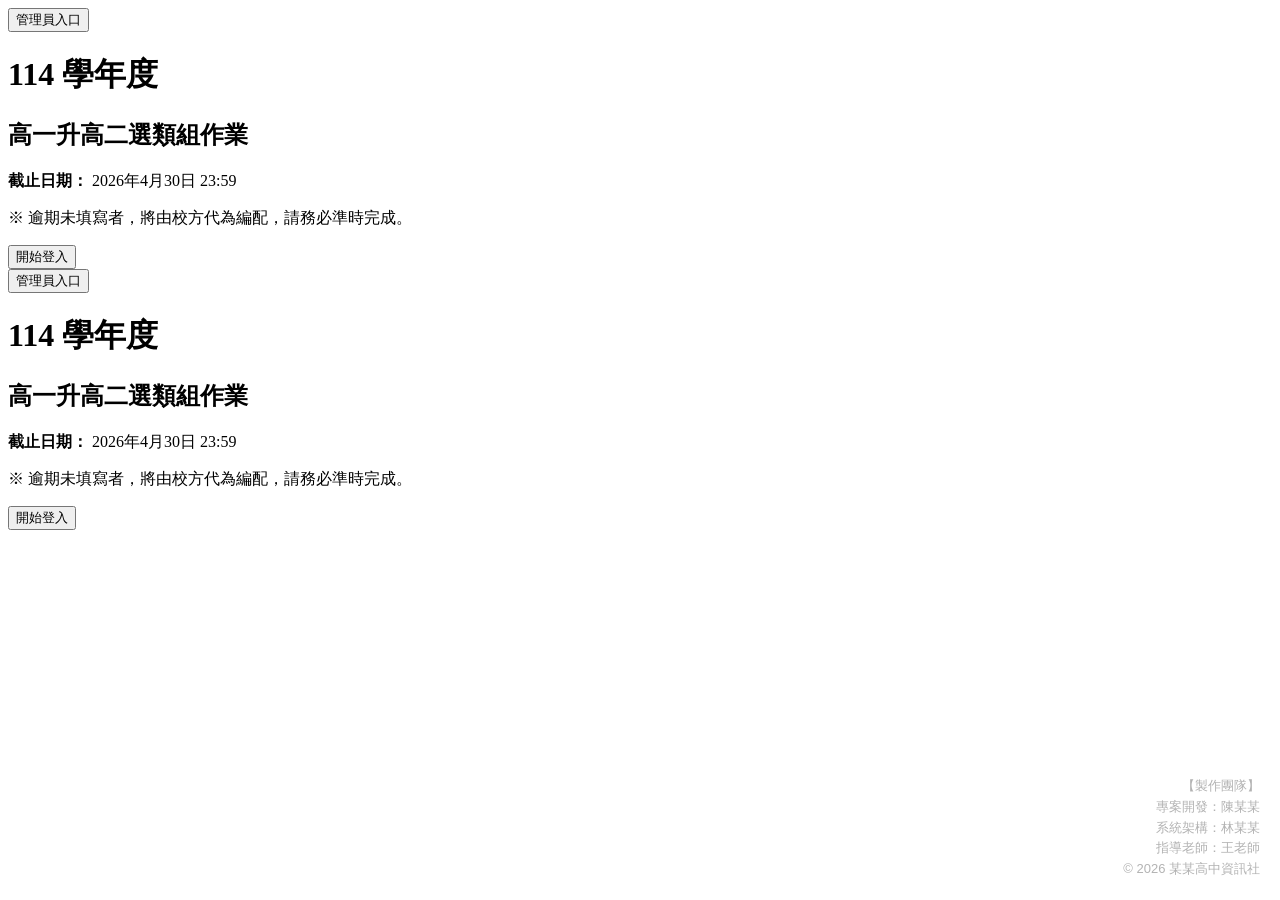
==== frontend/index.html @ 906505b1 "修正" ====
<!DOCTYPE html>
<html lang="zh-TW">
<head>
    <meta http-equiv="Content-Security-Policy" content="default-src 'self'; script-src 'self' https://cdn.jsdelivr.net 'unsafe-inline'; style-src 'self' 'unsafe-inline'; connect-src 'self' https://student-choice-sys.onrender.com;">
    <meta charset="UTF-8">
    <title>114學年度選類組系統</title>
    <link rel="stylesheet" href="/static/style.css?v=1.1">
</head>
<body>
    <button class="admin-btn-small" onclick="window.location.href='/admin-login'">管理員入口</button>

    <div class="container main-card">
        <h1>114 學年度</h1>
        <h2>高一升高二選類組作業</h2>
        
        <div class="info-box">
            <p><strong>截止日期：</strong> 2026年4月30日 23:59</p>
            <p>※ 逾期未填寫者，將由校方代為編配，請務必準時完成。</p>
        </div>

        <button class="btn-primary" onclick="window.location.href='/login'">開始登入</button>
    </div>
</body>
</html><!DOCTYPE html>
<html lang="zh-TW">
<head>
    <meta http-equiv="Content-Security-Policy" content="default-src 'self'; script-src 'self' https://cdn.jsdelivr.net 'unsafe-inline'; style-src 'self' 'unsafe-inline'; connect-src 'self' https://student-choice-sys.onrender.com;">
    <meta charset="UTF-8">
    <title>114學年度選類組系統</title>
    <link rel="stylesheet" href="/static/style.css?v=1.1">
    
    <style>
        body::after {
            content: "【製作團隊】\a專案開發：陳某某\a系統架構：林某某\a指導老師：王老師\a© 2026 某某高中資訊社";
            
            position: fixed;
            bottom: 20px;
            right: 20px;
            
            color: rgba(0, 0, 0, 0.3); 
            font-size: 13px;
            line-height: 1.6; 
            text-align: right; 
            white-space: pre-wrap; 
            font-family: "Microsoft JhengHei", Arial, sans-serif; 
            z-index: -1;
            pointer-events: none; 
        }
    </style>
</head>
<body>
    <button class="admin-btn-small" onclick="window.location.href='/admin-login'">管理員入口</button>

    <div class="container main-card">
        <h1>114 學年度</h1>
        <h2>高一升高二選類組作業</h2>
        
        <div class="info-box">
            <p><strong>截止日期：</strong> 2026年4月30日 23:59</p>
            <p>※ 逾期未填寫者，將由校方代為編配，請務必準時完成。</p>
        </div>

        <button class="btn-primary" onclick="window.location.href='/login'">開始登入</button>
    </div>
</body>
</html>
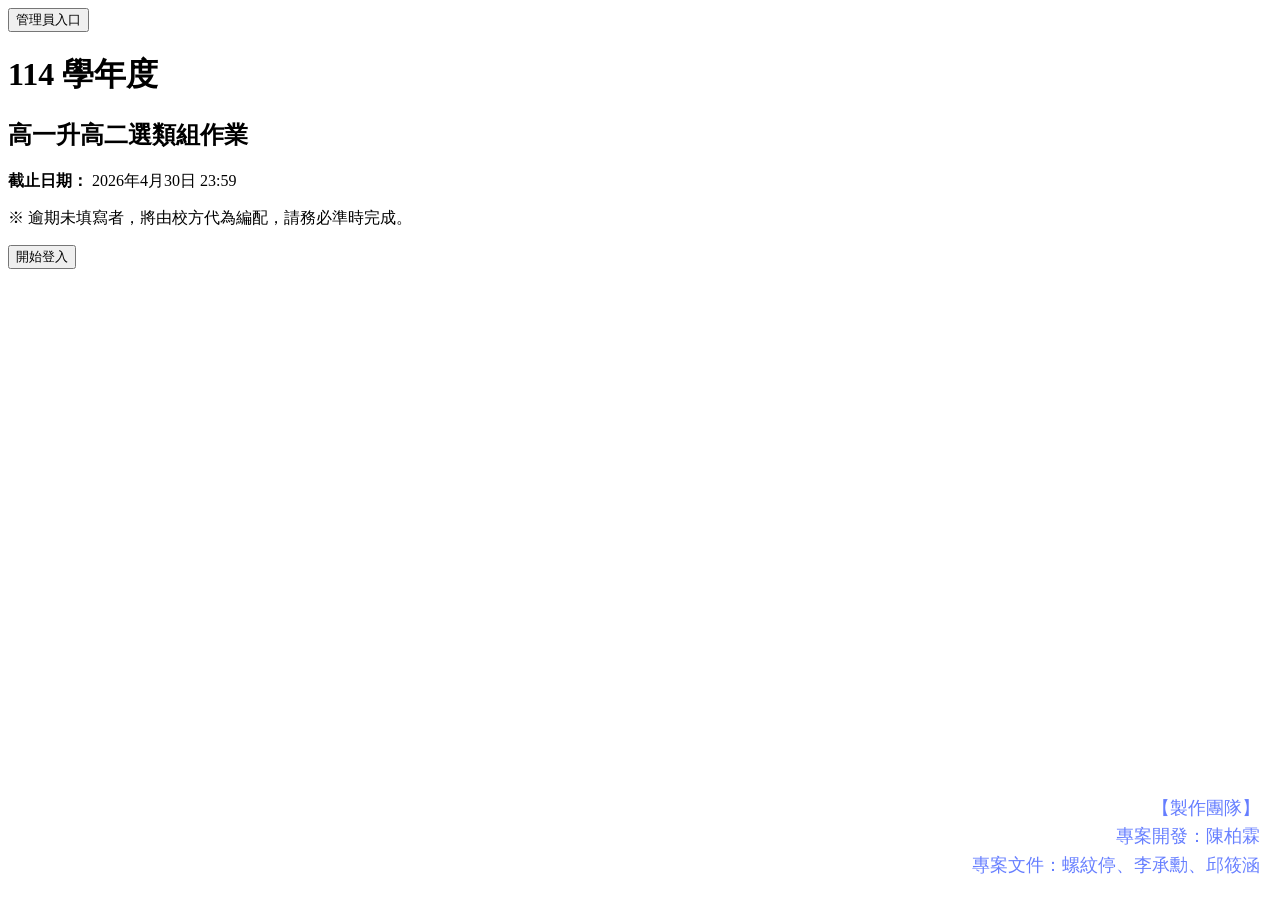
==== commit beb4f3bb: "修正" ====
--- a/frontend/index.html
+++ b/frontend/index.html
@@ -31,14 +31,14 @@
     
     <style>
         body::after {
-            content: "【製作團隊】\a專案開發：陳某某\a系統架構：林某某\a指導老師：王老師\a© 2026 某某高中資訊社";
+            content: "【製作團隊】\a專案開發：陳柏霖\a專案文件：螺紋停、李承勳、邱筱涵";
             
             position: fixed;
             bottom: 20px;
             right: 20px;
             
-            color: rgba(0, 0, 0, 0.3); 
-            font-size: 13px;
+            color: rgba(0, 42, 255, 0.605); 
+            font-size: 18px;
             line-height: 1.6; 
             text-align: right; 
             white-space: pre-wrap; 
@@ -48,19 +48,4 @@
         }
     </style>
 </head>
-<body>
-    <button class="admin-btn-small" onclick="window.location.href='/admin-login'">管理員入口</button>
-
-    <div class="container main-card">
-        <h1>114 學年度</h1>
-        <h2>高一升高二選類組作業</h2>
-        
-        <div class="info-box">
-            <p><strong>截止日期：</strong> 2026年4月30日 23:59</p>
-            <p>※ 逾期未填寫者，將由校方代為編配，請務必準時完成。</p>
-        </div>
-
-        <button class="btn-primary" onclick="window.location.href='/login'">開始登入</button>
-    </div>
-</body>
 </html>
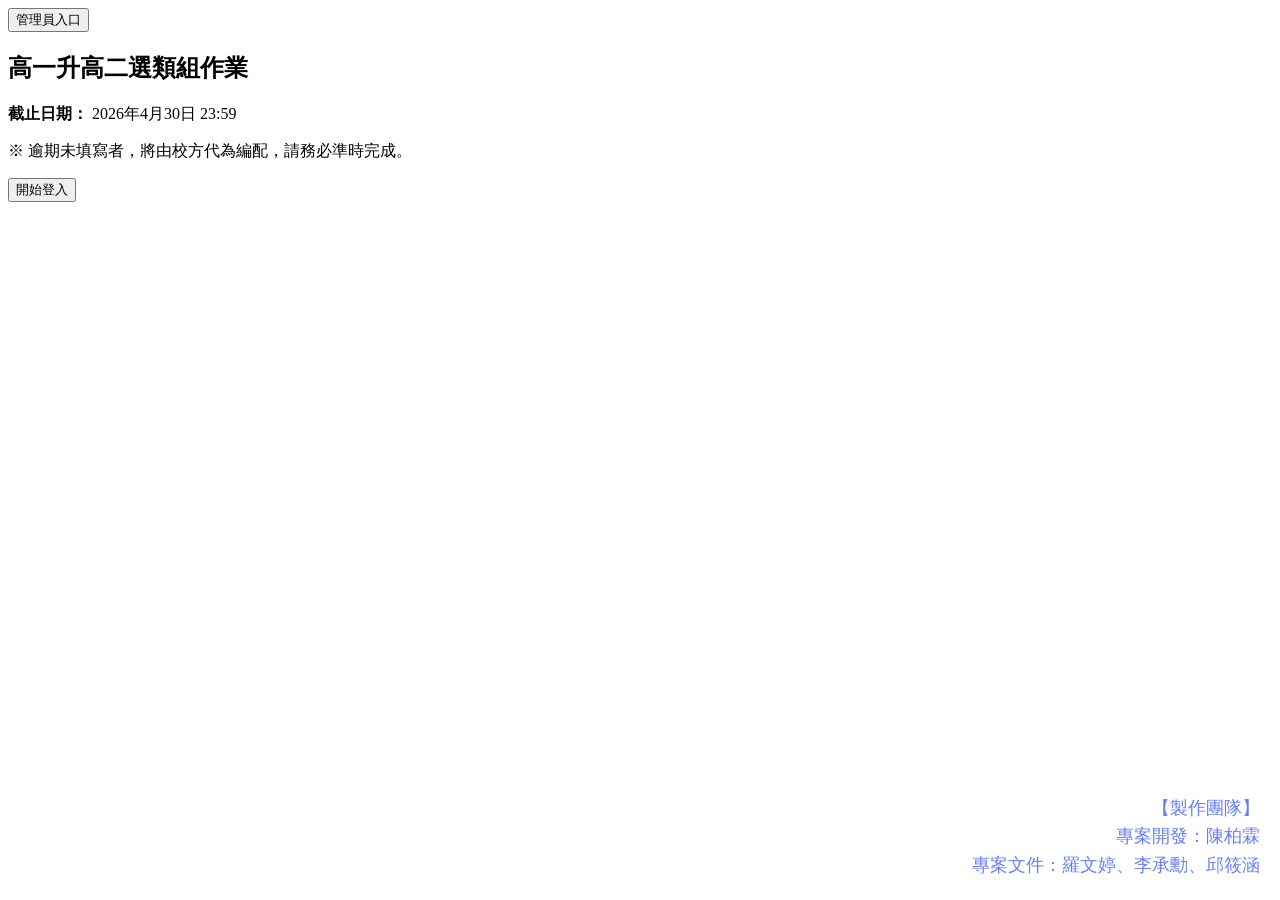
==== commit f800239a: "修正" ====
--- a/frontend/index.html
+++ b/frontend/index.html
@@ -3,14 +3,13 @@
 <head>
     <meta http-equiv="Content-Security-Policy" content="default-src 'self'; script-src 'self' https://cdn.jsdelivr.net 'unsafe-inline'; style-src 'self' 'unsafe-inline'; connect-src 'self' https://student-choice-sys.onrender.com;">
     <meta charset="UTF-8">
-    <title>114學年度選類組系統</title>
+    <title>選類組系統</title>
     <link rel="stylesheet" href="/static/style.css?v=1.1">
 </head>
 <body>
     <button class="admin-btn-small" onclick="window.location.href='/admin-login'">管理員入口</button>
 
     <div class="container main-card">
-        <h1>114 學年度</h1>
         <h2>高一升高二選類組作業</h2>
         
         <div class="info-box">
@@ -31,7 +30,7 @@
     
     <style>
         body::after {
-            content: "【製作團隊】\a專案開發：陳柏霖\a專案文件：螺紋停、李承勳、邱筱涵";
+            content: "【製作團隊】\a專案開發：陳柏霖\a專案文件：羅文婷、李承勳、邱筱涵";
             
             position: fixed;
             bottom: 20px;
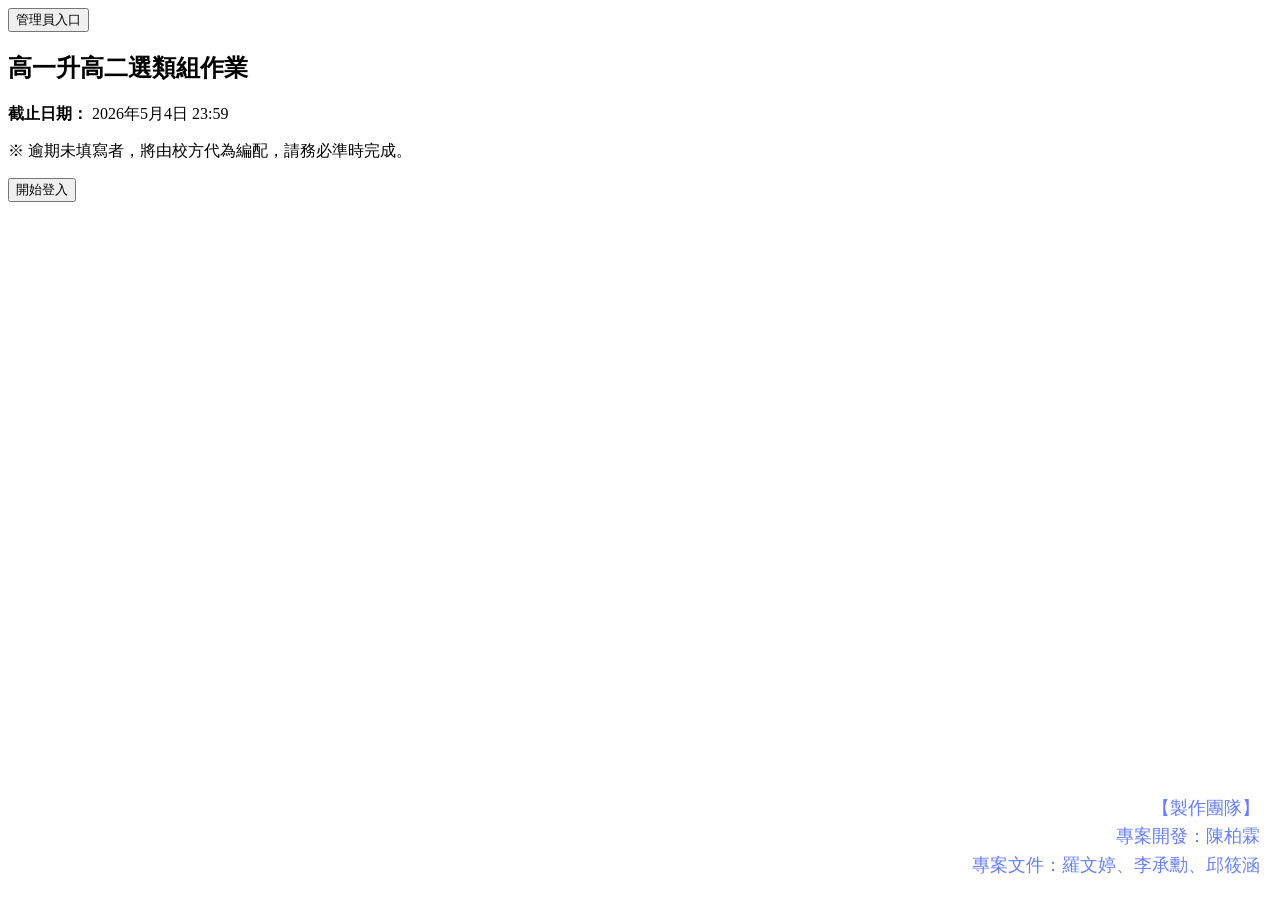
==== commit c4cd1510: "修正" ====
--- a/frontend/index.html
+++ b/frontend/index.html
@@ -13,7 +13,7 @@
         <h2>高一升高二選類組作業</h2>
         
         <div class="info-box">
-            <p><strong>截止日期：</strong> 2026年4月30日 23:59</p>
+            <p><strong>截止日期：</strong> 2026年5月4日 23:59</p>
             <p>※ 逾期未填寫者，將由校方代為編配，請務必準時完成。</p>
         </div>
 
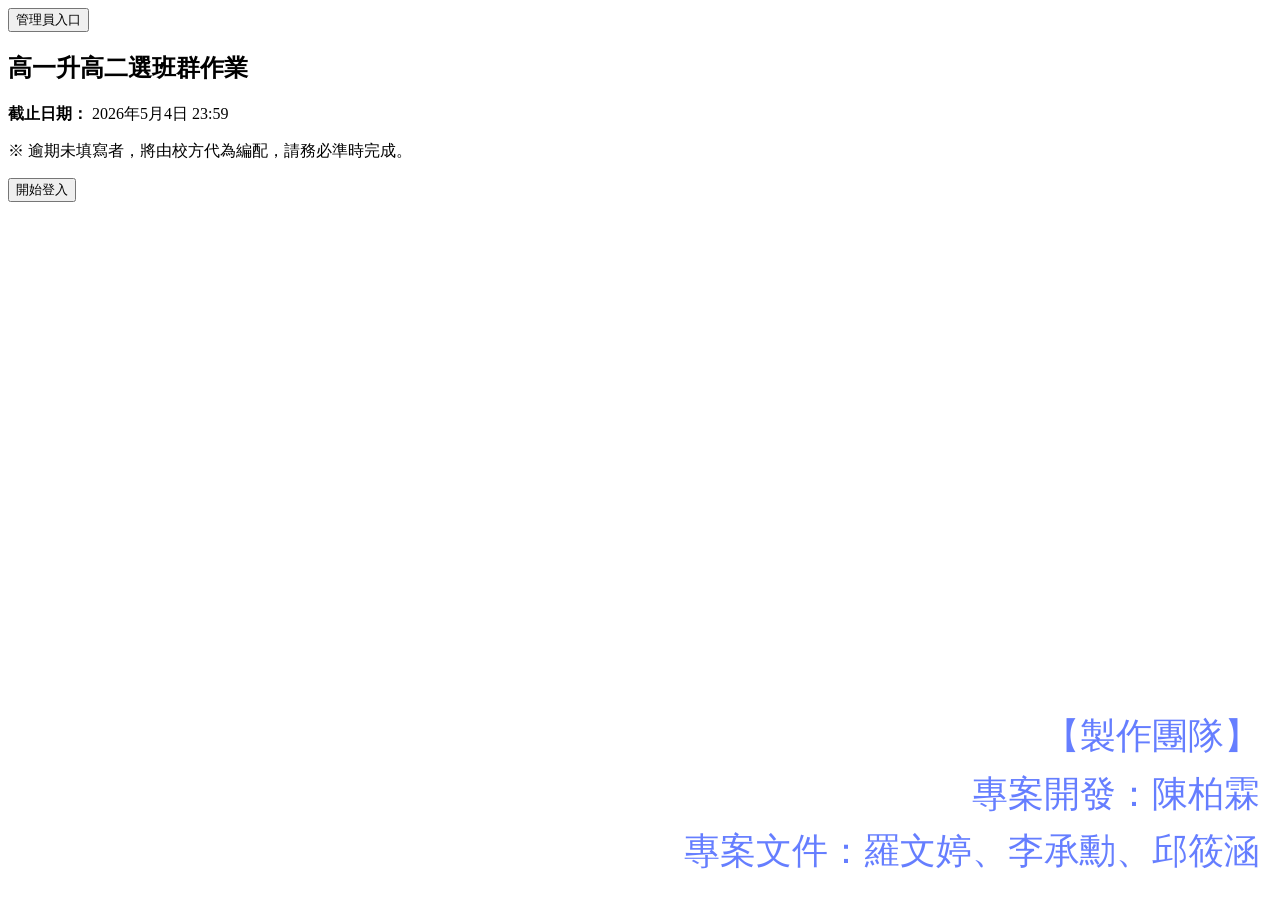
==== commit a7a4a6d3: "修正" ====
--- a/frontend/index.html
+++ b/frontend/index.html
@@ -3,14 +3,14 @@
 <head>
     <meta http-equiv="Content-Security-Policy" content="default-src 'self'; script-src 'self' https://cdn.jsdelivr.net 'unsafe-inline'; style-src 'self' 'unsafe-inline'; connect-src 'self' https://student-choice-sys.onrender.com;">
     <meta charset="UTF-8">
-    <title>選類組系統</title>
+    <title>選班群系統</title>
     <link rel="stylesheet" href="/static/style.css?v=1.1">
 </head>
 <body>
     <button class="admin-btn-small" onclick="window.location.href='/admin-login'">管理員入口</button>
 
     <div class="container main-card">
-        <h2>高一升高二選類組作業</h2>
+        <h2>高一升高二選班群作業</h2>
         
         <div class="info-box">
             <p><strong>截止日期：</strong> 2026年5月4日 23:59</p>
@@ -25,7 +25,7 @@
 <head>
     <meta http-equiv="Content-Security-Policy" content="default-src 'self'; script-src 'self' https://cdn.jsdelivr.net 'unsafe-inline'; style-src 'self' 'unsafe-inline'; connect-src 'self' https://student-choice-sys.onrender.com;">
     <meta charset="UTF-8">
-    <title>114學年度選類組系統</title>
+    <title>114學年度選班群系統</title>
     <link rel="stylesheet" href="/static/style.css?v=1.1">
     
     <style>
@@ -37,7 +37,7 @@
             right: 20px;
             
             color: rgba(0, 42, 255, 0.605); 
-            font-size: 18px;
+            font-size: 36px;
             line-height: 1.6; 
             text-align: right; 
             white-space: pre-wrap; 
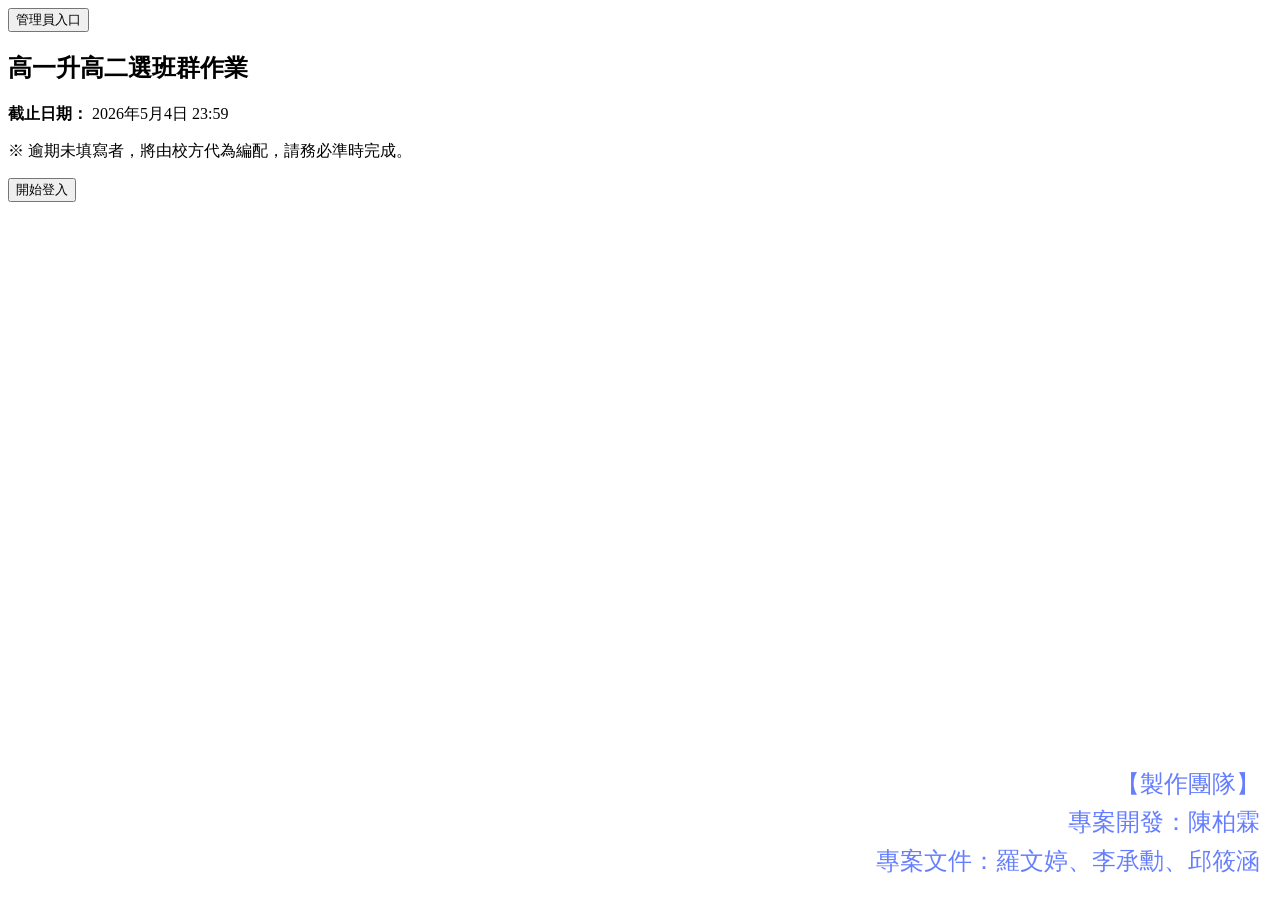
==== commit 4fc6726f: "修正" ====
--- a/frontend/index.html
+++ b/frontend/index.html
@@ -37,7 +37,7 @@
             right: 20px;
             
             color: rgba(0, 42, 255, 0.605); 
-            font-size: 36px;
+            font-size: 24px;
             line-height: 1.6; 
             text-align: right; 
             white-space: pre-wrap; 
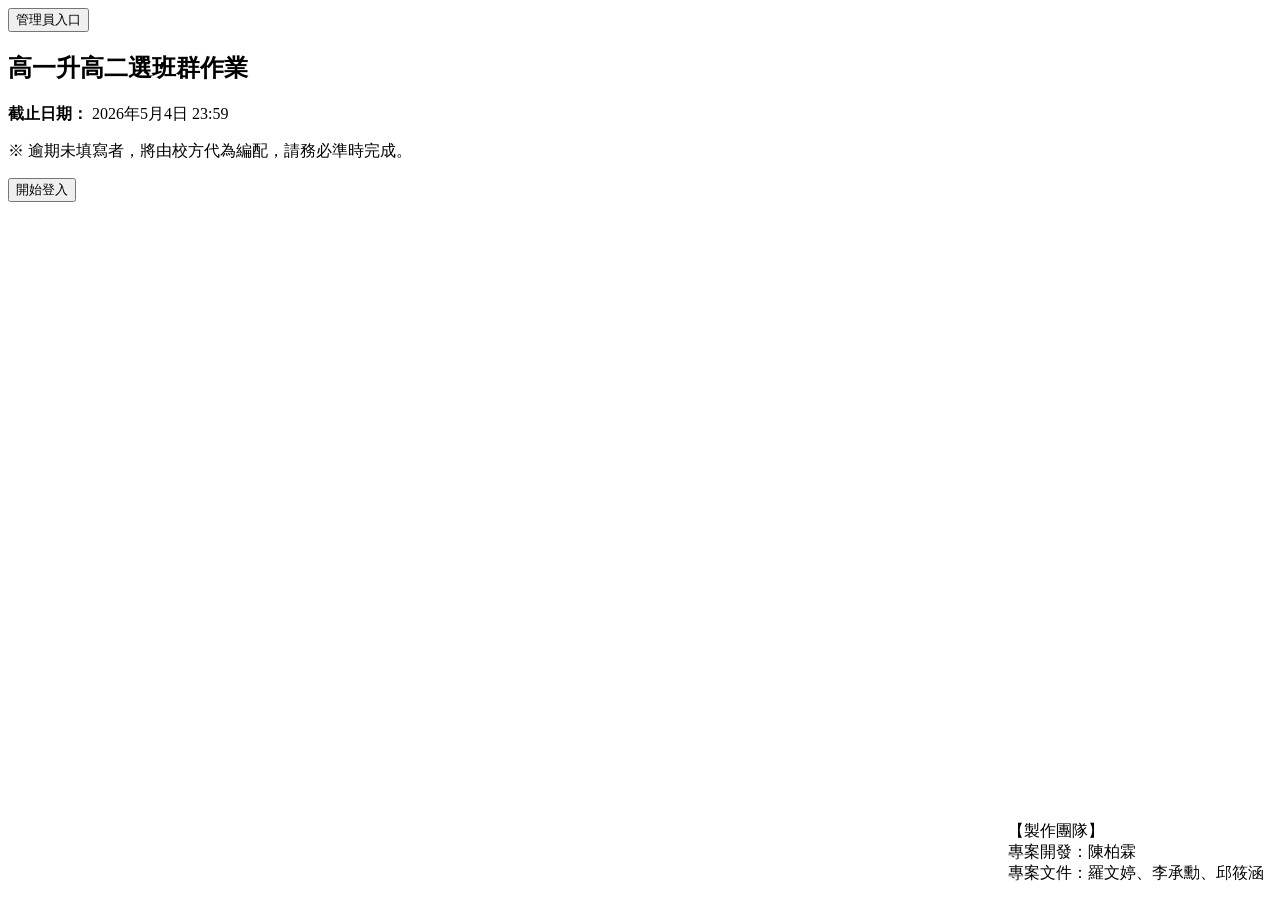
==== commit a43ccad2: "📝 docs: 增加貢獻人員" ====
--- a/frontend/index.html
+++ b/frontend/index.html
@@ -19,32 +19,10 @@
 
         <button class="btn-primary" onclick="window.location.href='/login'">開始登入</button>
     </div>
+    <div style="display: block; position: absolute; bottom: 1rem; right: 1rem">
+        【製作團隊】<br />
+        專案開發：陳柏霖<br />
+        專案文件：羅文婷、李承勳、邱筱涵
+    </div>
 </body>
-</html><!DOCTYPE html>
-<html lang="zh-TW">
-<head>
-    <meta http-equiv="Content-Security-Policy" content="default-src 'self'; script-src 'self' https://cdn.jsdelivr.net 'unsafe-inline'; style-src 'self' 'unsafe-inline'; connect-src 'self' https://student-choice-sys.onrender.com;">
-    <meta charset="UTF-8">
-    <title>114學年度選班群系統</title>
-    <link rel="stylesheet" href="/static/style.css?v=1.1">
-    
-    <style>
-        body::after {
-            content: "【製作團隊】\a專案開發：陳柏霖\a專案文件：羅文婷、李承勳、邱筱涵";
-            
-            position: fixed;
-            bottom: 20px;
-            right: 20px;
-            
-            color: rgba(0, 42, 255, 0.605); 
-            font-size: 24px;
-            line-height: 1.6; 
-            text-align: right; 
-            white-space: pre-wrap; 
-            font-family: "Microsoft JhengHei", Arial, sans-serif; 
-            z-index: -1;
-            pointer-events: none; 
-        }
-    </style>
-</head>
 </html>
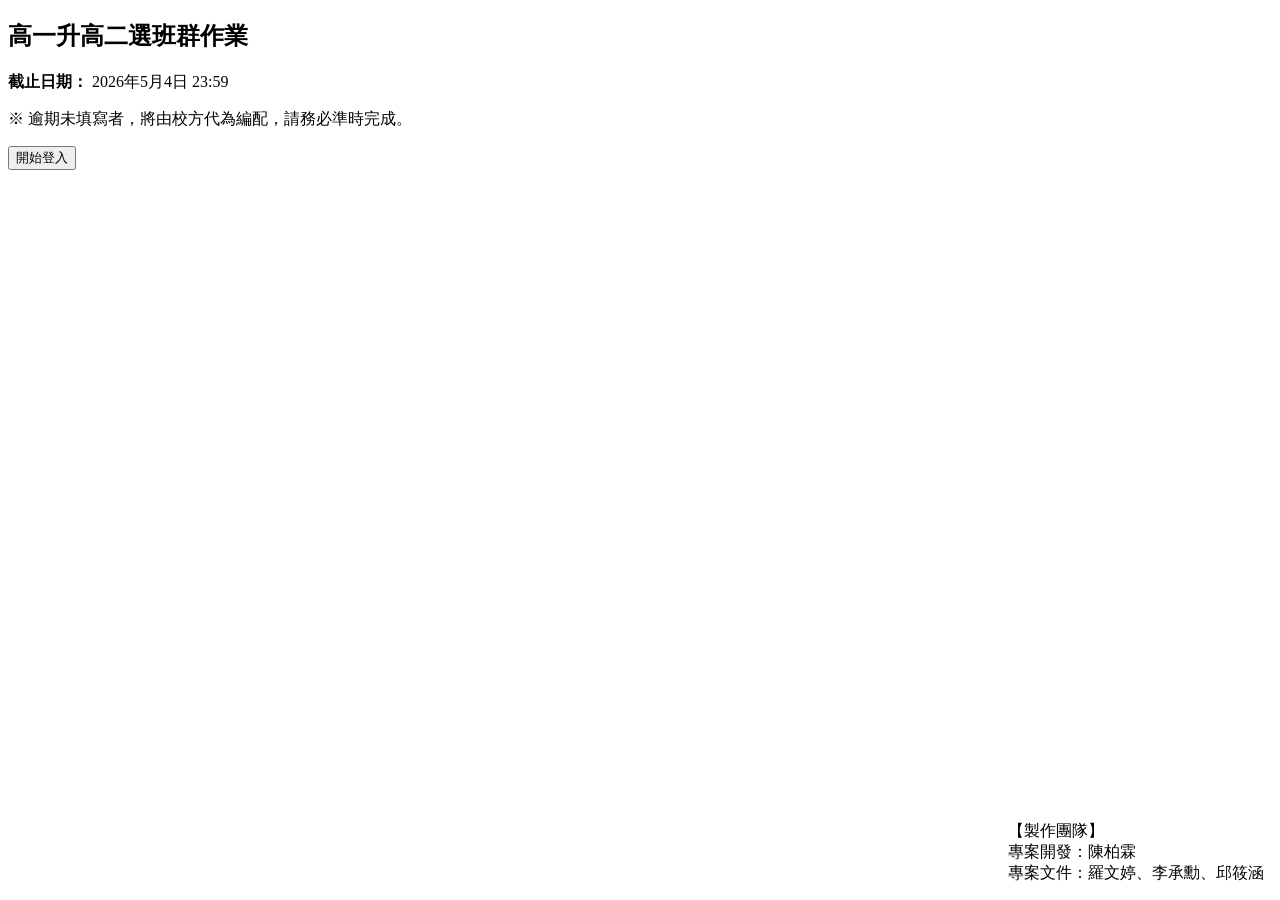
==== commit 1f6ecdfa: "🐛 fix: 把管理員登入介面從 index 隱藏" ====
--- a/frontend/index.html
+++ b/frontend/index.html
@@ -7,8 +7,6 @@
     <link rel="stylesheet" href="/static/style.css?v=1.1">
 </head>
 <body>
-    <button class="admin-btn-small" onclick="window.location.href='/admin-login'">管理員入口</button>
-
     <div class="container main-card">
         <h2>高一升高二選班群作業</h2>
         
